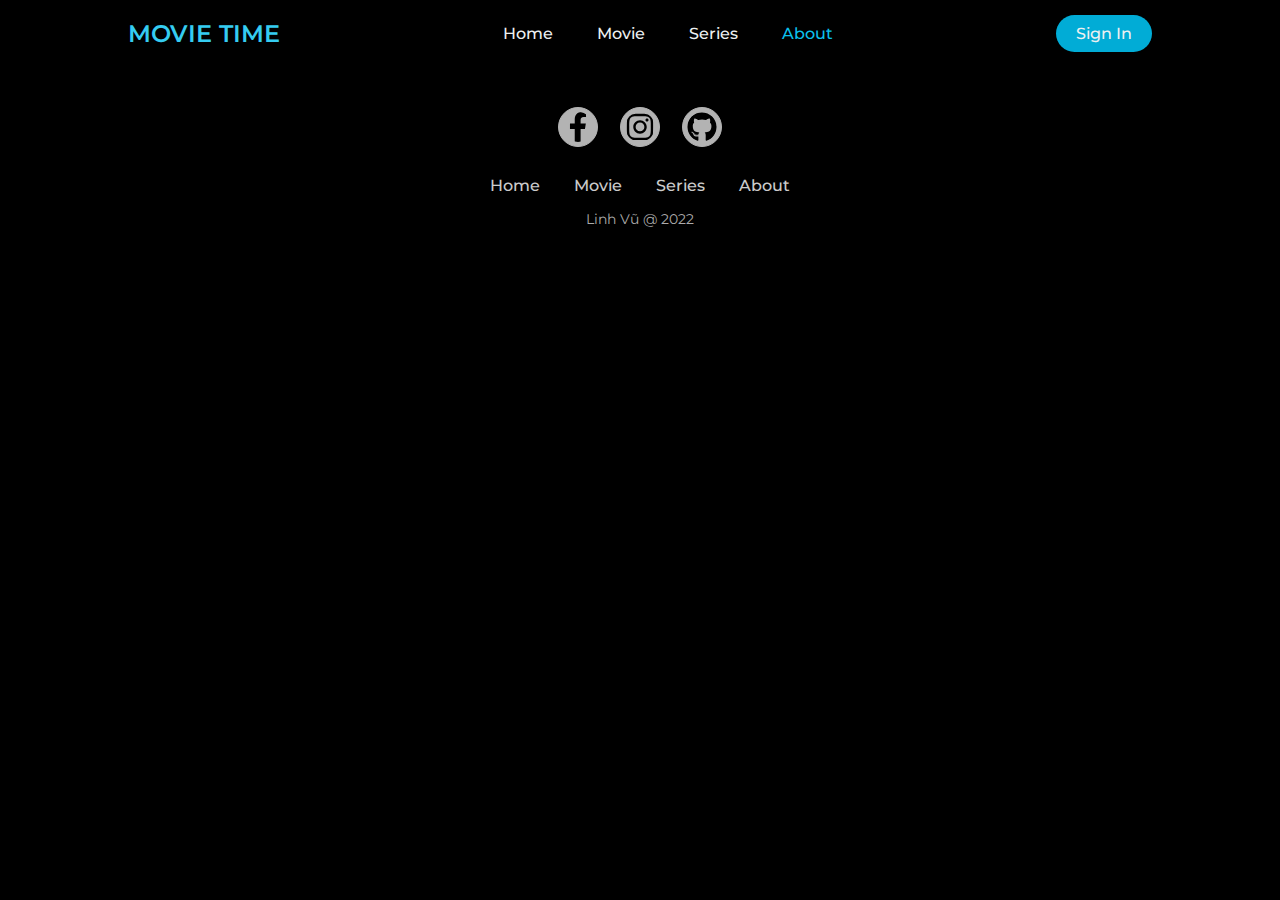
==== about.html @ 2f2ac2c1 "update title bar" ====
<!DOCTYPE html>
<html lang="en">
<head>
    <meta charset="UTF-8">
    <meta http-equiv="X-UA-Compatible" content="IE=edge">
    <meta name="viewport" content="width=device-width, initial-scale=1.0">
    <title>Movie Time</title>
    <link rel="shortcut icon" href="icons/title.ico">
    <script src="https://ajax.googleapis.com/ajax/libs/jquery/3.5.1/jquery.min.js"></script>
    <link rel="stylesheet" href="style.css">
</head>
<body>
    <header>
        <a href="index.html" id="logo">MOVIE TIME</a>
        <nav>
            <ul class="nav-menu" id="nav-menu">
                <li><a href="index.html">Home</a></li>
                <li><a href="movie.html">Movie</a></li>
                <li><a href="series.html">Series</a></li>
                <li><a href="about.html" style="color: #0ac0ee;">About</a></li>
            </ul>
        </nav>
        <a class="btn-sign-in" href="#">
            <button>Sign In</button>
        </a>

        <button class="hamburger">
            <span></span>
            <span></span>
            <span></span>
        </button>
    </header>

    <nav class="mobile-nav">
        <a href="index.html">Home</a>
        <a href="movie.html">Movie</a>
        <a href="series.html">Series</a>
        <a href="about.html">About</a>
        <a href="#">Sign In</a>
    </nav>


    <div class="main-content">
        
    </div>
    

    <footer class="footer">
        <div class="social-media">
            <a href="https://www.facebook.com/frostguy112902" target="_blank"><img class="social-icon" src="icons/facebook.svg" alt="Facebook Page"></a>
            <a href="https://www.instagram.com/frost.1129/?hl=vi" target="_blank"><img class="social-icon" src="icons/instagram.svg" alt="Instagram Page"></a>
            <a href="https://github.com/frost1129" target="_blank"><img class="social-icon" src="icons/github.svg" alt="Github Page"></a>
        </div>
        <ul class="nav-list">
            <li><a href="index.html">Home</a></li>
            <li><a href="movie.html">Movie</a></li>
            <li><a href="series.html">Series</a></li>
            <li><a href="about.html">About</a></li>
        </ul>

        <p class="copyright">Linh Vũ @ 2022</p>
    </footer>

    <!-- SCRIPT -->
    <script src="app.js"></script>
</body>
</html>
---- style.css ----
@import url('https://fonts.googleapis.com/css2?family=Montserrat:wght@500&display=swap');
@import url('https://fonts.googleapis.com/css2?family=Fira+Sans+Condensed:wght@600&display=swap');
* {
    padding: 0px;
    margin: 0px;
    box-sizing: border-box;
    font-size: 16px;
    background-color: #000000;
    font-family: "Montserrat", sans-serif;
}

/* ---------- NAR BAR ---------- */
li, a, button {
    font-weight: 500;
    color: #edf0f1;
    text-decoration: none;
}

header {
    background-color: #000000;
    display: flex;
    justify-content: space-between;
    align-items: center;
    padding: 15px 10%;
}

#logo {
    z-index: 99;
    cursor: pointer;
    font-family: "Fira Sans Condensed" sans-serif;
    font-size: 24px;
    font-weight: 600;
    color: #35ccf1;
    background: none;
}

.nav-menu {
    list-style: none;
}
.nav-menu li {
    display: inline-block;
    padding: 0px 20px;
}
.nav-menu li a {
    transition: all 0.3s ease 0s;
}
.nav-menu li a:hover {
    color: #0088a9;
}

button {
    padding: 9px 20px;
    background-color: #01acd6;
    border: none;
    border-radius: 50px;
    cursor: pointer;
    transition: all 0.3s ease 0s;
}
button:hover {
    background-color: rgba(0, 136, 169, 0.8);
}

.hamburger {
    display: none;
}
.mobile-nav {
    display: none;
}


/* ---------- MOVIE SLIDER ---------- */
.featured-movie {
    padding: 60px;
    height: 60vh;
}
.featured-title {
    width: 500px;
    background-color: rgba(0, 0, 0, 0);
}
.featured-des {
    color: white;
    width: 500px;
    margin: 30px 0px;
    background-color: rgba(0, 0, 0, 0);
}
.featured-btn {
    background-color: #01acd6;
    font-weight: bold;
}

.movie-list-title {
    color: white;
    font-size: 30px;
    font-weight: bold;
}

.movie-list {
    padding: 20px;
}
.list-wrapper {
    position: relative;
    overflow: hidden;
}

.trending-list {
    display: flex;
    height: 300px;
    align-items: center;
}
.trending-item {
    margin-right: 30px;
    position: relative;
    transition: all 1s ease;
}
.trending-item:hover .trending-img {
    transform: scale(1.2);
    margin: 0 15px;
    opacity: 0.5;
}

.trending-item:hover .trending-item-title, .trending-item:hover .trending-item-des, .trending-item:hover .trending-item-btn {
    opacity: 1;
}

.trending-img {
    width: 270px;
    height: 200px;
    object-fit: cover;
    overflow: hidden;
    border-radius: 20px;
    transition: all 0.7s ease-in-out;
}

.trending-item-title {
    color: #01acd6;
    background-color: rgba(0, 0, 0, 0);
    padding: 0 10px;
    font-size: 32px;
    font-weight: bold;
    position: absolute;
    top: 10px;
    left: 30px;
    opacity: 0;
    transition: 1s all ease-in-out;
}
.trending-item-des {
    color: white;
    background-color: rgba(0, 0, 0, 0);
    padding: 10px;
    font-size: 14px;
    position: absolute;
    bottom: 40px;
    left: 30px;
    width: 220px;
    opacity: 0;
    transition: 1s all ease-in-out;
}
.trending-item-btn {
    width: 100px;
    cursor: pointer;
    position: absolute;
    bottom: 10px;
    left: 110px;
    opacity: 0;
    transition: 1s all ease-in-out;
}

.arrow {
    background-color: rgb(255, 255, 255);
    height: 100px;
    width: 100px;
    padding: 5px;
    border-radius: 50%;
    position: absolute;
    top: 100px;
    opacity: 0.5;
    cursor: pointer;
    right: 0px;
}

/* ---------- FOOTER --------- */
.footer {
    padding: 40px 0px;
}

.footer img {
    /* background-color: white; */
    height: 40px;
    width: 40px;
    line-height: 35px;
    padding: 4px;
    margin: 0 9px;
    border: 1px solid white;
    border-radius: 50%;
    background-color: white;
    opacity: 0.7;
    display: inline-block;
    transition: all 0.5s ease;
}

.footer .social-media {
    text-align: center;
    padding-bottom: 25px;
}

.footer img:hover {
    opacity: 1;
    cursor: pointer;
}

.footer ul {
    text-align: center;
}

.footer ul li {
    display: inline-block;
    padding: 0 15px;
}
.footer ul li a {
    color: white;
    opacity: 0.8;
}
.footer ul li a:hover {
    opacity: 1;
}

.footer .copyright {
    margin-top: 15px;
    text-align: center;
    font-size: 14px;
    color: #aaa;
}


/* ---------- SCROLLBAR ---------- */
::-webkit-scrollbar {
    width: 0.5em;
}
::-webkit-scrollbar-thumb {
    background: #0ac0ee;
    border-radius: 12px;
}


/* ---------- MEDIA QUERY ---------- */
@media screen and (max-width: 768px) {
    nav, .btn-sign-in {
        display: none;
    }

    /* ---------- HAMBURGER MENU ---------- */
    .hamburger {
        display: block;
        position: relative;
        z-index: 1;

        user-select: none;
        background: none;
        padding: 0;
        margin: 0;
        cursor: pointer;
        z-index: 99;
    }
    .hamburger:hover {
        background: none;
    }
    .hamburger span {
        display: block;
        width: 33px;
        height: 4px;
        margin-bottom: 5px;
        position: relative;

        background-color: white;
        border-radius: 6px;
        transform-origin: 0 0;
        transition: 0.5s;
    }
    .hamburger:hover span:nth-child(2) {
        transform: translateX(10px);
        background-color: #0ac0ee;
    }


    .hamburger.is-active span:nth-child(1) {
        transform: translate(0px, -2px) rotate(45deg);
    }
    .hamburger.is-active span:nth-child(3) {
        transform: translate(-3px, 3px) rotate(-45deg);
    }
    .hamburger.is-active span:nth-child(2) {
        transform: translateX(15px);
        opacity: 0;
    }

    .hamburger.is-active:hover span {
        background-color: #0ac0ee;
    }

    /* ---------- MOBILE NAVIGATION ---------- */
    .mobile-nav {
        position: fixed;
        top: 0;
        left: 100%;
        padding-top: 120px;
        width: 100%;
        min-height: 100vh;
        display: block;
        z-index: 98;
        background-color: #151515c7;
        transition: ease 0.4s;
    }

    .mobile-nav.is-active {
        left: 0;
    }
    
    .mobile-nav a {
        border-radius: 20px;
        display: block;
        text-align: center;
        width: 100%;
        max-width: 200px;
        margin: 0 auto 16px;
        padding: 12px 16px;
        background-color: #00627a;
        transition: all 1s ease;
    }

    .mobile-nav a:hover {
        background-color: #00ccff;
    }

    /* ---------- MOBILE PAGE ---------- */
    .featured-movie {
        padding: 40px;
        height: 50vh;
    }
    .featured-title {
        width: 300px;
    }
    .featured-des {
        color: white;
        width: 400px;
    }
    .movie-list-title {
        color: white;
        font-size: 25px;
        font-weight: bold;
    }
    .arrow {
        height: 80px;
        width: 80px;
    }
}
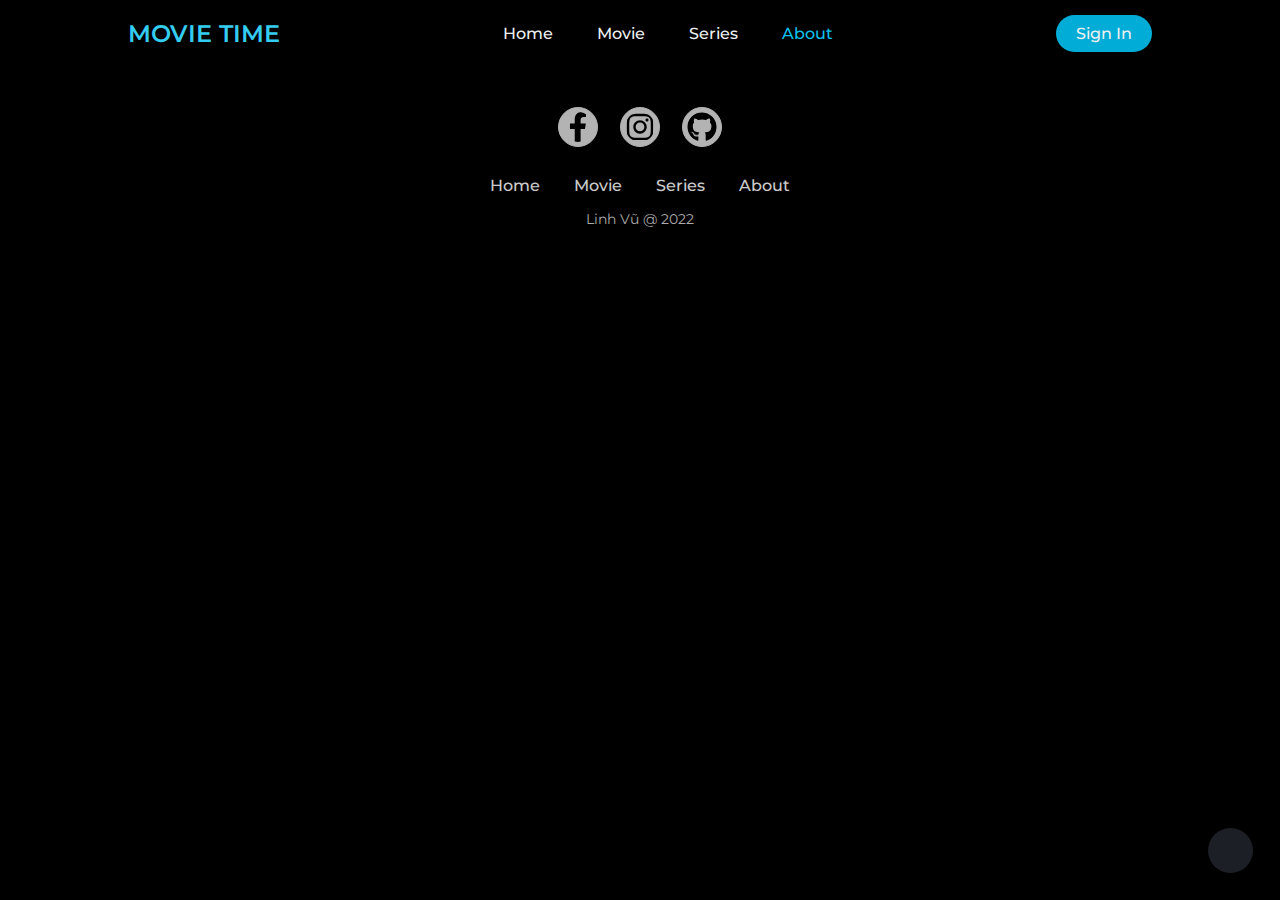
==== commit 63d561d5: "update progress-scroll-bar" ====
--- a/about.html
+++ b/about.html
@@ -44,6 +44,10 @@
         
     </div>
     
+    <!-- SCROLL-BAR -->
+    <div class="progress">
+        <span class="progress-value"></span>
+    </div>
 
     <footer class="footer">
         <div class="social-media">
--- a/style.css
+++ b/style.css
@@ -206,6 +206,7 @@
 .footer img:hover {
     opacity: 1;
     cursor: pointer;
+    transform: scale(1.2);
 }
 
 .footer ul {
@@ -234,11 +235,32 @@
 
 /* ---------- SCROLLBAR ---------- */
 ::-webkit-scrollbar {
-    width: 0.5em;
-}
-::-webkit-scrollbar-thumb {
-    background: #0ac0ee;
-    border-radius: 12px;
+    display: none;
+}
+
+.progress {
+    height: 50px;
+    width: 50px;
+    border-radius: 50%;
+    position: fixed;
+    bottom: 25px;
+    right: 25px;
+    box-shadow: 0px 0px 10px rgba(0, 0, 0, 0.2);
+    display: grid;
+    place-items: center;
+    z-index: 90;
+}
+
+.progress-value {
+    display: block;
+    height: calc(100% - 5px);
+    width: calc(100% - 5px);
+    background-color: #1c1f25;
+    border-radius: 50%;
+    display: grid;
+    place-items: center;
+    font-weight: 600;
+    font-size: 0px;
 }
 
 
